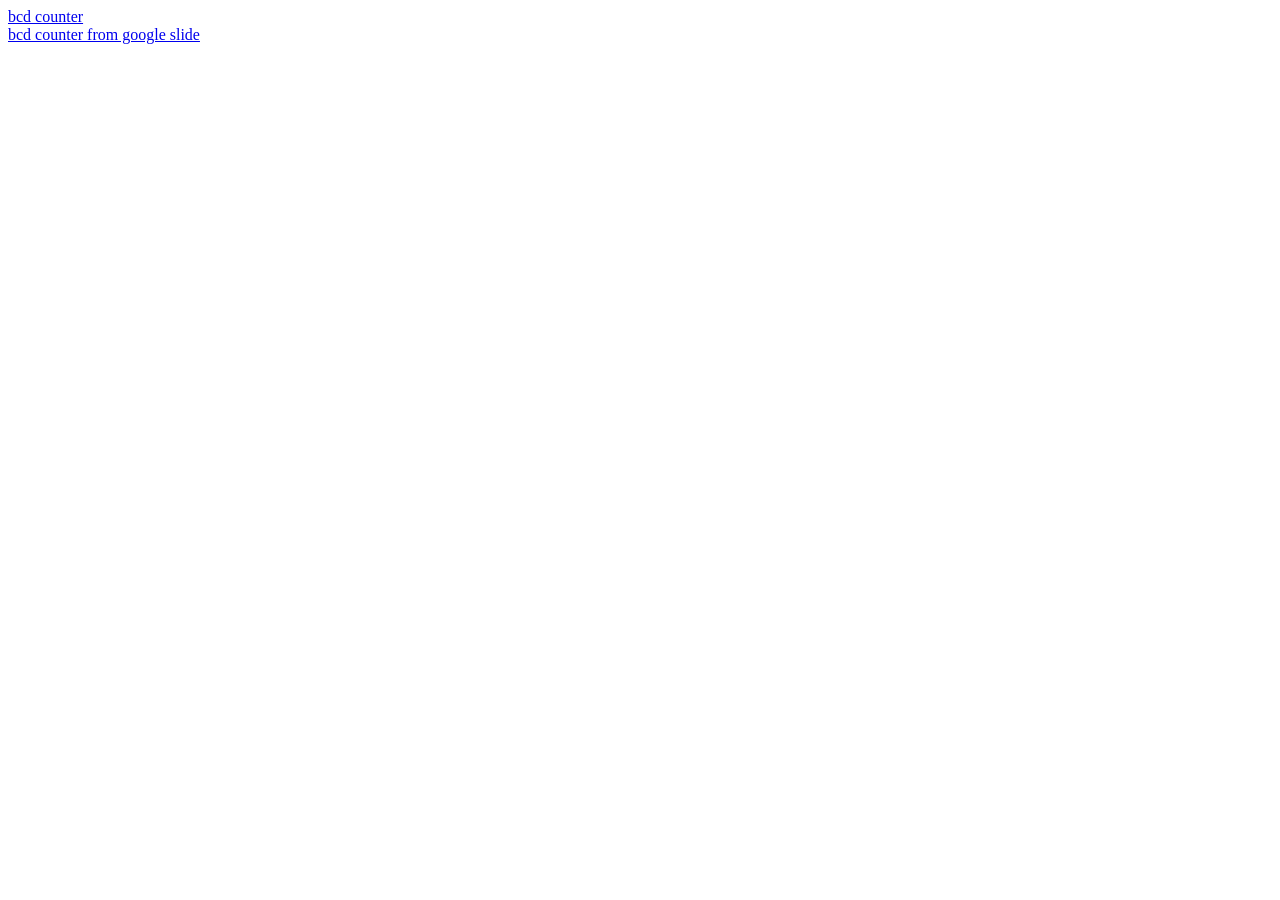
==== index.html @ 30a73cc3 "uploaded main files" ====
<!DOCTYPE html>
<html lang="en">
<head>
  <meta charset="UTF-8">
  <meta name="viewport" content="width=device-width, initial-scale=1.0">
  <title>Document</title>
</head>
<body>



  <a href="bcdCounter.html" target="_blank">bcd counter</a><br>
    <a href="bcdCounter2.html" target="_blank">bcd counter from google slide</a>

  
</body>
</html>
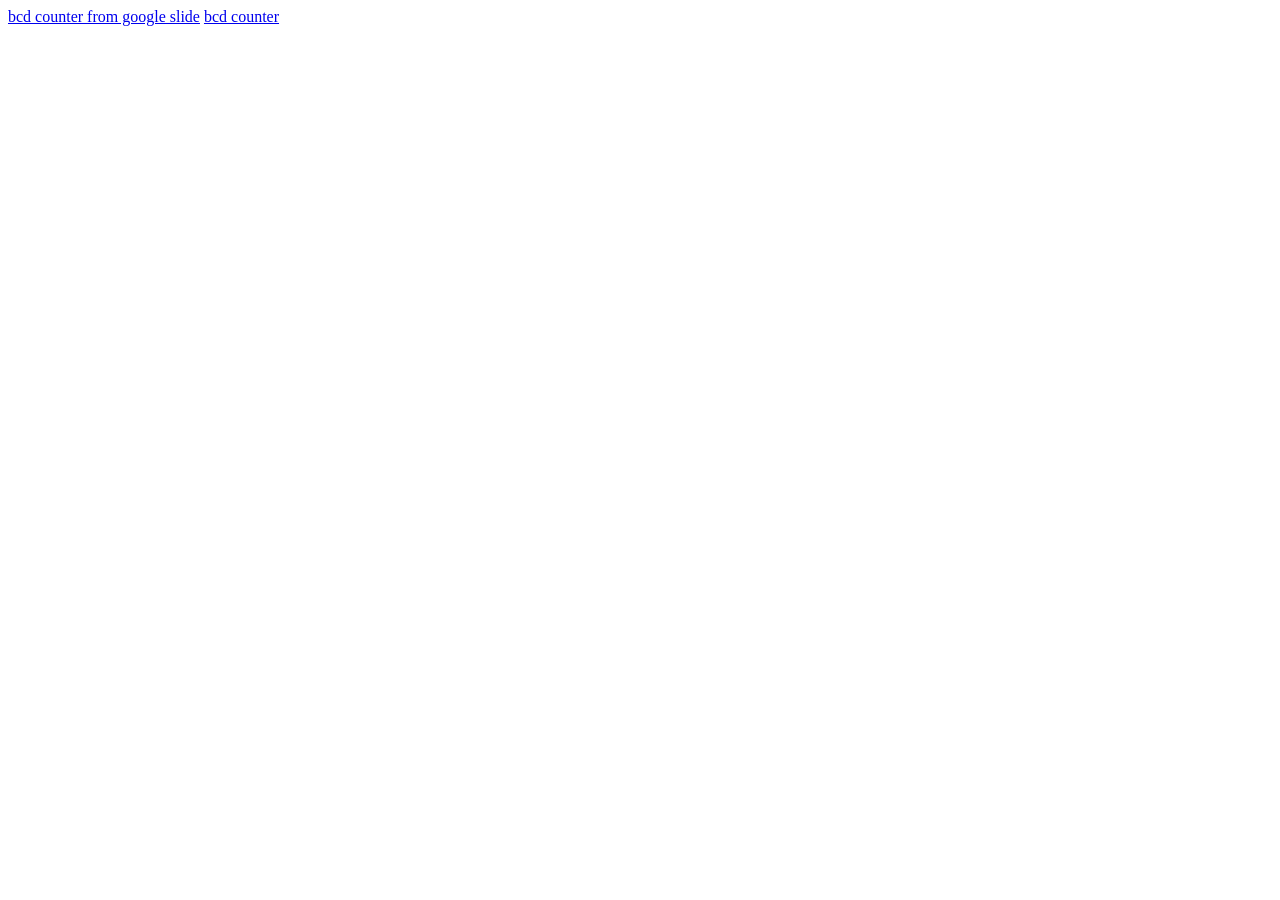
==== commit 45a94ed8: "Update index.html" ====
--- a/index.html
+++ b/index.html
@@ -8,10 +8,10 @@
 <body>
 
 
-
+    <a href="bcdCounter2.html" target="_blank">bcd counter from google slide</a>
   <a href="bcdCounter.html" target="_blank">bcd counter</a><br>
-    <a href="bcdCounter2.html" target="_blank">bcd counter from google slide</a>
 
   
 </body>
-</html>+
+</html>
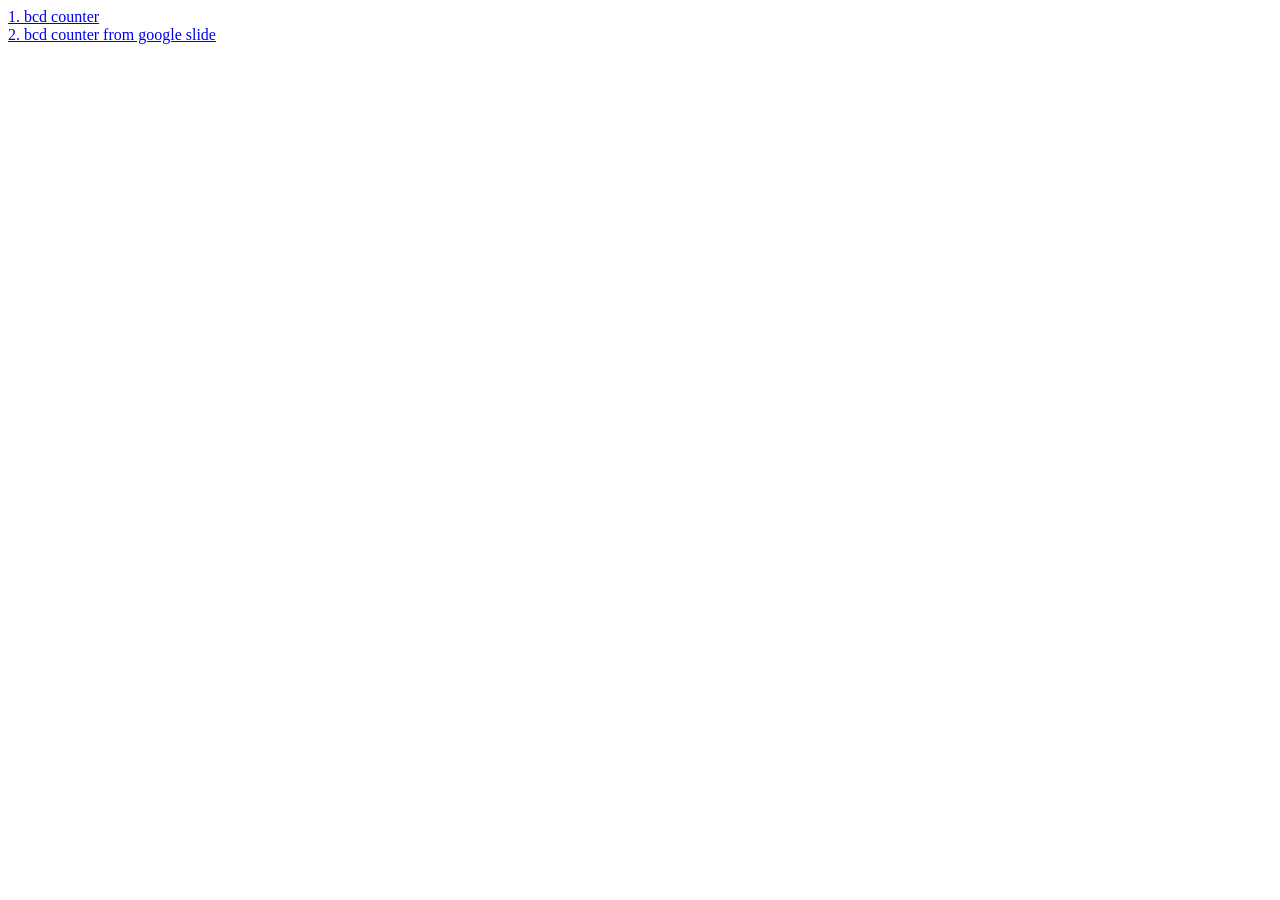
==== commit d9736d4b: "Update index.html" ====
--- a/index.html
+++ b/index.html
@@ -8,10 +8,11 @@
 <body>
 
 
-    <a href="bcdCounter2.html" target="_blank">bcd counter from google slide</a>
-  <a href="bcdCounter.html" target="_blank">bcd counter</a><br>
+  <a href="bcdCounter.html" target="_blank">1. bcd counter</a><br>
+    <a href="bcdCounter2.html" target="_blank">2. bcd counter from google slide</a>
 
   
 </body>
 
 </html>
+
